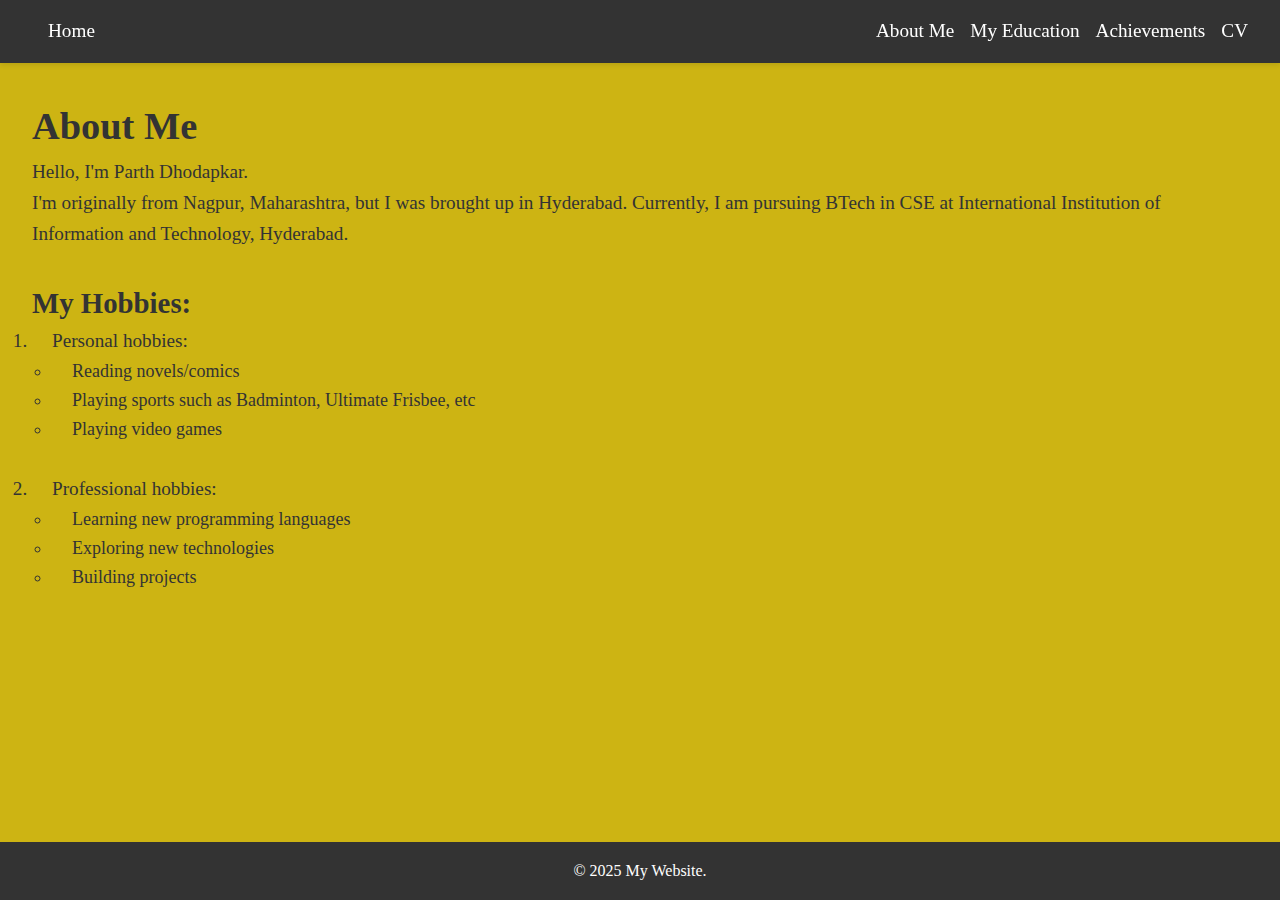
==== about.html @ 83a7da6b "Add files via upload" ====
<!DOCTYPE html>
<html lang="en">
<head>
  <meta charset="UTF-8">
  <link rel="stylesheet" href="styles.css">
  <meta name="viewport" content="width=device-width, initial-scale=1.0">
  <title>About Me</title>
</head>
<body>
  <header>
    <nav class="topbar">
      <a href="index.html">Home</a>
      <div class="about">
        <a href="about.html">About Me</a>
        <a href="education.html">My Education</a>
        <a href="achievements.html">Achievements</a>
        <a href="cv.pdf" target="_blank">CV</a>
      </div>
    </nav>
  </header>

  <main class="about-main">
    <div>
      <h1>About Me</h1>
      <p>Hello, I'm Parth Dhodapkar.</p>
      <p>I'm originally from Nagpur, Maharashtra, but I was brought up in Hyderabad. Currently, I am pursuing BTech in CSE at International Institution of Information and Technology, Hyderabad.</p>
      <br>
      <h2>My Hobbies:</h2>
      <ol>
        <li>
          Personal hobbies:
          <ul>
            <li>Reading novels/comics</li>
            <li>Playing sports such as Badminton, Ultimate Frisbee, etc</li>
            <li>Playing video games</li>
          </ul>
        </li>
        <br>
        <li>
          Professional hobbies:
          <ul>
            <li>Learning new programming languages</li>
            <li>Exploring new technologies</li>
            <li>Building projects</li>
          </ul>
        </li>
      </ol>
    </div>
  </main>

  <footer>
    <p>&copy; 2025 My Website.</p>
  </footer>

</body>
</html>
---- styles.css ----
* {
  box-sizing: border-box;
  margin: 0;
  padding: 0;
}

body {
  font-family: 'Comic Sans MS', 'Comic Sans', cursive;
  background-color: #cdb413;
  color: #333;
  line-height: 1.6;
}

.topbar {
  background-color: #333;
  padding: 1rem 2rem;
  position: fixed;
  top: 0;
  left: 0;
  width: 100%;
  display: flex;
  justify-content: space-between;
  align-items: center;
  box-shadow: 0 2px 5px rgba(0, 0, 0, 0.1);
  z-index: 1000;
}

.topbar a {
  color: white;
  text-decoration: none;
  font-size: 1.2rem;
  margin-left: 1rem;
}

.topbar a:hover {
  text-decoration: underline;
}

.about {
  display: flex;
}

.about a {
  margin-left: 1rem;
}

main {
  padding: 6rem 2rem 2rem 2rem;
  text-align: left;
}

.about-main {
  padding: 6rem 2rem 2rem 2rem; 
  text-align: left;
  display: flex;
  justify-content: left;
  align-items: left;
  height: 100vh;
  font-size: larger;
}

.about-content {
  background-color: #fff;
  padding: 2rem;
  border-radius: 10px;
  box-shadow: 0 4px 6px rgba(0, 0, 0, 0.1);
  width: 80%;
  max-width: 700px;
  margin: 0 auto;
}

.about-content h1 {
  font-size: 2.5rem;
  color: #333;
  margin-bottom: 1rem;
  text-transform: uppercase;
  letter-spacing: 1px;
}

.about-content p {
  color: #555;
  font-size: 1.1rem;
  margin-bottom: 1.5rem;
}

.about-content p:last-child {
  margin-bottom: 0;
}

.timeline-container {
  display: flex;
  justify-content: center;
  align-items: center;
  min-height: 100vh;
  padding: 6rem 2rem 4rem 2rem; 
  margin-bottom: 3rem;
}

.timeline {
  position: relative;
  max-width: 1200px;
  margin: 0 auto;
  padding-bottom: 50px; 
}

.timeline::after {
  content: '';
  position: absolute;
  width: 6px;
  background-color: #2a9d8f;
  height: 550px;
  top: 0;
  bottom: 0;
  left: 50%;
  margin-left: -3px;
}

.node {
  position: relative;
  width: 50px;
  height: 50px;
  margin: 70px auto;
  border-radius: 50%;
  background-color: #1a465b;
  z-index: 1;
  box-shadow: 0 4px 8px rgba(0, 0, 0, 0.2);
  display: flex;
  justify-content: center;
  align-items: center;
  cursor: pointer;
  transition: all 0.3s ease;
}

.node:hover {
  transform: scale(1.1);
  background-color: #264653;
}

.node i {
  color: white;
  font-size: 20px;
}

.info-card {
  visibility: hidden;
  opacity: 0;
  position: absolute;
  width: 300px;
  background-color: white;
  padding: 20px;
  border-radius: 8px;
  box-shadow: 0 4px 15px rgba(0, 0, 0, 0.15);
  left: 70px;
  top: 50%;
  transform: translateY(-50%);
  transition: all 0.3s ease;
  z-index: 2;
}

.node:hover .info-card {
  visibility: visible;
  opacity: 1;
}

/* .node:nth-child(even) .info-card {
  left: auto;
  right: 70px;
} */

.info-card h3 {
  margin-top: 0;
  color: #264653;
}

.info-card p {
  color: #555;
  margin-bottom: 10px;
}

.info-card .date {
  font-style: italic;
  color: #2a9d8f;
  margin-bottom: 15px;
}

.icon {
  width: 24px;
  height: 24px;
  fill: white;
}

footer {
  background-color: #333;
  color: white;
  text-align: center;
  padding: 1rem;
  position: fixed;
  width: 100%;
  bottom: 0;
  z-index: 999; 
}

ol li {
  padding-left: 20px; 
  font-size: 20;
}

ul li {
  padding-left: 20px; 
  font-size: large;
}

.gallery-button button {
  background-color: #1a465b;
  color: white;
  padding: 1rem 2rem;
  border: none;
  border-radius: 8px;
  font-size: 1.1rem;
  cursor: pointer;
  transition: background-color 0.3s ease;
  margin-top: 5rem;
  margin-left: 40rem;
}

.gallery-button button:hover {
  background-color: #051f2a;
}

.gallery {
  opacity: 0;
  transition: opacity 0.6s ease;
  pointer-events: none;
  margin-top: 2rem;
  display: flex;
  justify-content: center;
  gap: 20px;
  flex-wrap: wrap;
}

.gallery.show {
  opacity: 1;
  pointer-events: auto;
}

.gallery img {
  width: 400px;
  border-radius: 8px;
  box-shadow: 0 4px 10px rgba(0, 0, 0, 0.2);
  transition: transform 0.3s ease;
}

.gallery img:hover {
  transform: scale(1.05);
}
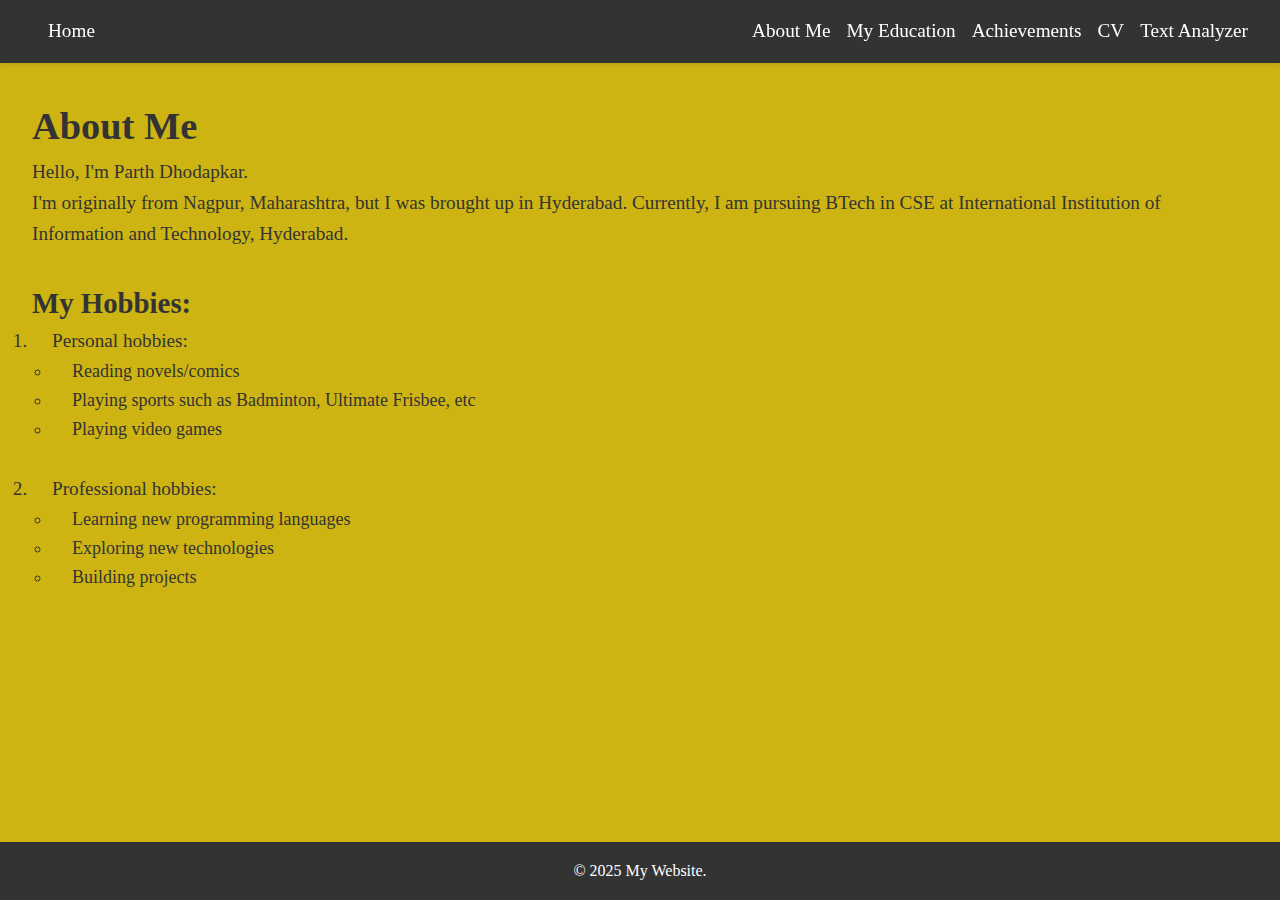
==== commit 8d554cbc: "Update about.html" ====
--- a/about.html
+++ b/about.html
@@ -3,6 +3,7 @@
 <head>
   <meta charset="UTF-8">
   <link rel="stylesheet" href="styles.css">
+  <script src="tracker.js"></script>
   <meta name="viewport" content="width=device-width, initial-scale=1.0">
   <title>About Me</title>
 </head>
@@ -15,6 +16,7 @@
         <a href="education.html">My Education</a>
         <a href="achievements.html">Achievements</a>
         <a href="cv.pdf" target="_blank">CV</a>
+        <a href="text.html">Text Analyzer</a>
       </div>
     </nav>
   </header>
